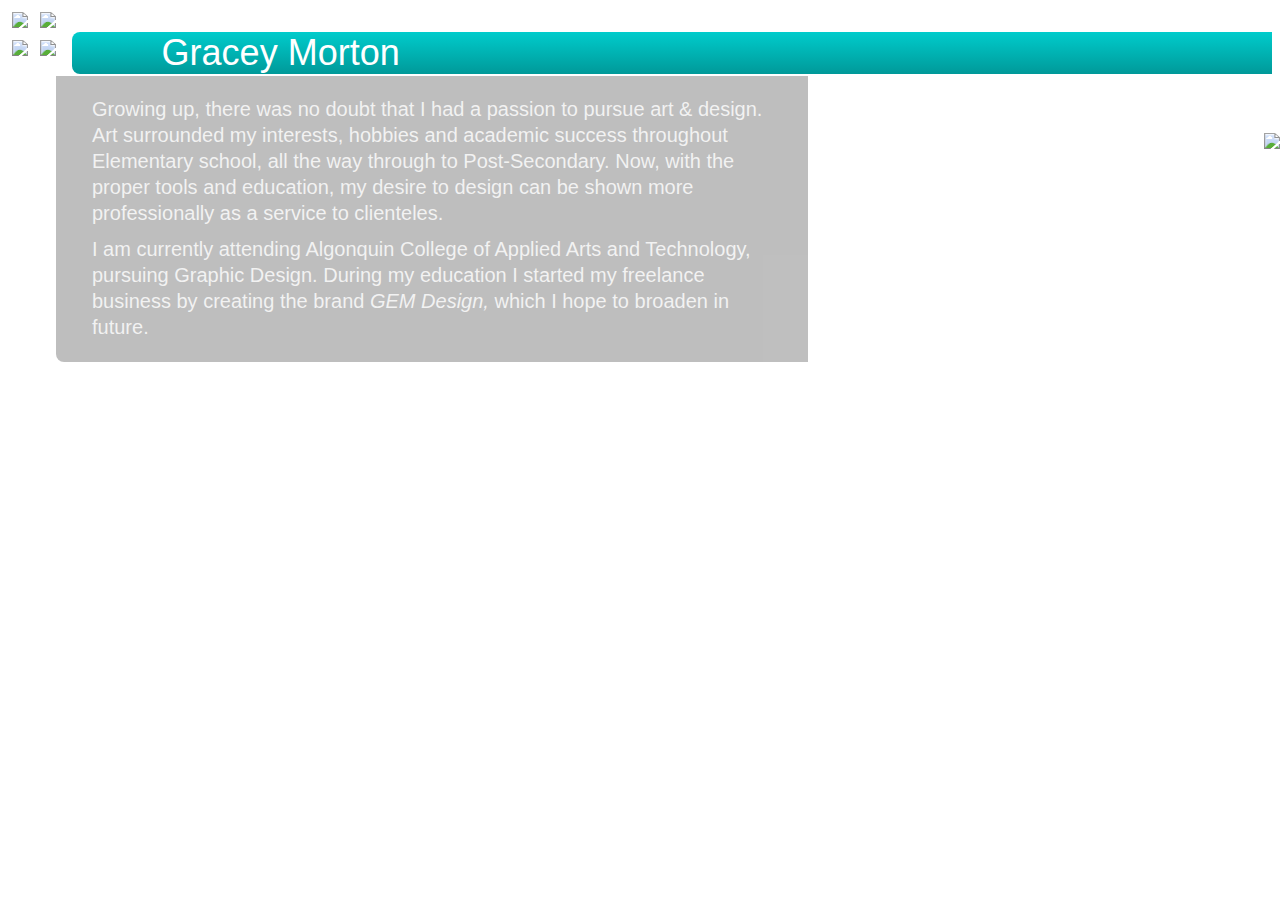
==== about.html @ e6549aed "added the CSS and designed my site" ====
<!doctype html>
<html>
<head>
<meta charset="UTF-8">
<title>Gray Sea Creative — About</title>
	<link href="about-general.css"rel="stylesheet">
	<meta name="handhedfriendly" content="true">
	<meta name="mobileoptimized" content="240">
	<meta name="viewport" content="width=device-width;initial-scale=1">
	
</head>


	<div class="box">
			<img src="images/graceshadow3.png">				
		</div>
		<style>
		<img src="wood_1.png" alt="">
	</style>
<body>


<div class="container">
			<header>
				<h1>Gracey Morton</h1>
			</header>
					
			
<article>
<article class="container2">

						<p>Growing up, there was no doubt that I had a passion to pursue art &amp; design. Art surrounded my interests, hobbies and academic success throughout Elementary school, all the way through to Post-Secondary. Now, with the proper tools and education, my desire to design can be shown more professionally as a service to clienteles. </p>
					
					<p>I am currently attending Algonquin College of Applied Arts and Technology, pursuing Graphic Design. During my education I started my freelance business by creating the brand <em>GEM Design,</em> which I hope to broaden in future. </p>
					
			</article>
		
	
		
<footer>
		<!--<dl class="copyright">© 2013 Gray Sea Creative</p>-->
		<dd class="twitter"><a href="https://twitter.com/gracie_morton" target="_blank"><img src="images/social-043_twitter.png"></a></dd>
		<dd class="facebook"><a href="https://www.facebook.com/grace.morton.3363"target="_blank"><img src="images/social-046_facebook.png"></a></dd>
		<dd class="behance"><a href="http://www.behance.net/gracemorton"target="_blank"><img src="images/social-077_behance.png"></a></dd>
		<dd class="linked-in"><a href="http://www.linkedin.com/profile/view?id=219690857&goback=%2Enmp_*1_*1_*1_*1_*1_*1_*1_*1_*1_*1&trk=spm_pic"target="_blank"><img src="images/social-051_linkedin.png"</a></dd>
	</footer>
		
		
<!--			
<div class="footer">
	<footer>
				
				<d1>&#169; Gray Sea Creative. All Rights Reserved.</d1> 
			
		<dd><a href="https://twitter.com/gracie_morton" target="_blank"><img src="images/social-043_twitter.png"></a></dd>
		<dd><a href="https://www.facebook.com/grace.morton.3363"target="_blank"><img src="images/social-046_facebook.png"></a></dd>
		<dd><a href="http://www.behance.net/gracemorton"target="_blank"><img src="images/social-077_behance.png"></a></dd>
		<dd><a href="http://www.linkedin.com/profile/view?id=219690857&goback=%2Enmp_*1_*1_*1_*1_*1_*1_*1_*1_*1_*1&trk=spm_pic"target="_blank"><img src="images/social-051_linkedin.png"</a></dd>
		
		<dl>
		<dd><a href="mailto:grace.morton@hotmail.com"target="_blank"></a></dd>
		</dl>

	</footer>
</div>

-->


</body>
</html>
---- about-general.css ----
@-moz-viewport { width: device-width; scale: 1;	}
@-ms-viewport { width: device-width; scale: 1;	}
@-o-viewport { width: device-width; scale: 1; }
@-webkit-viewport { width: device-width; scale: 1; }
@viewport { width: device-width; scale: 1;	}

body{
	/*background-image:url(images/about-background.png);*/
	background-image:url(images/wood_1.png);

	background-repeat:repeat;
}

h1 {font-family:"Lucida Sans Unicode", "Lucida Grande", sans-serif;
	color:#FFF;
	font-size:36px;
	font-weight:normal;
	padding-left: 2.5em;
	padding-right:1em;
	margin-bottom: .5em;
	
	
	-moz-border-radius: 8px 0px 0px 8px;  
	-webkit-border-top-left-radius: 8px;     	
	-webkit-border-bottom-left-radius: 8px; 
	border-top-left-radius: 8px;  
	border-bottom-left-radius: 8px;        
	
		background: 
		-webkit-gradient(
			linear, 
			left top, 
			left bottom, 
			from(#0CC), 
			to(#099)
		);
	
	float:right;
	width: 85%;
	
}


.site-footer {
	padding: 0 0 1rem;
}

.footer {
	display:inline-block;
	margin-bottom: -3em;
	margin-top: 10em;
	margin-left: -1em;
	width: 50%;
	
		background: 
		-webkit-gradient(
			linear, 
			left top, 
			left bottom, 
			from(#0CC), 
			to(#099)
		);
	padding: 1% 3% 6%;
	

	
}






.container2 {
	width: 57%;
	float:left;
	padding-left: 1em;
	padding-right:1em;	
	padding-bottom: 2em;
	margin-top: -1em;
	margin-left:3em;
		
	-moz-border-radius: 8px 0px 0px 8px;  
	-webkit-border-top-left-radius: 8px;     	
	-webkit-border-bottom-left-radius: 8px; 
	border-top-left-radius: 0px;  
	border-bottom-left-radius: 8px;        

	background-color:#000;
	opacity: .25;	

}


.box {
	width:"width=device-width;initial-scale=1";
	height: 68px;
	right:0px;
	padding-right: -1.5em;
	margin-top:125px;
	margin-right:0em;
	position:absolute;   	
	
	float:right;	
}


p {
	color:#CCC;
	font-family:"Trebuchet MS", Arial, Helvetica, sans-serif;
	font-weight:normal;
	line-height: 1.3em;
	font-size:20px;


	margin-bottom: -.5em;
	padding-left:1em;
	padding-right:1em;
	/*padding-top:1em;*/
}
/*body {width:100%;
}*/
/*
article {
	float:left;
	width:45%;
	opacity: 0.55;
	margin: -1.5em 1.5em;
}
*/

dd {
	display:inline-block;
	margin: .25em;	
}

dl { 
float:right;
}



@media only screen and (max-width: 25em) { 

h1 {font-family:"Lucida Sans Unicode", "Lucida Grande", sans-serif;
	color:#FFF;
	font-size:30px;
	font-weight:normal;
	padding-left:.5em;
	padding-right:.5em;
}

p {
	color:#FFF;
	font-family:"Trebuchet MS", Arial, Helvetica, sans-serif;
	font-weight:normal;
	font-size:16px;
	line-height: 1.25em;

	margin-bottom: -.5em;
	padding-left:1em;
	padding-right:3em;
	/*padding-top:1em;*/
}

.container2 {
	padding-right:3em;	
	padding-bottom: 2em;
	margin-top: -3em;
	margin-left:1em;
	width: 100%;
	float:left;
	margin-right: 3em;	
	margin-top:23em;
	margin-bottom: 1em;
	
	-moz-border-radius: 8px 0px 0px 8px;  
	-webkit-border-top-left-radius: 8px;     	
	-webkit-border-bottom-left-radius: 8px; 
	border-top-left-radius: 8px;  
	border-bottom-left-radius: 8px;        
	background-color:#000;
	opacity: .50;	
}

.box {
	width: 325px;
	height: 65px;
	right:0px;
	padding-right:0px;
	margin-top:50px;
	margin-right:0em;
	position:absolute;   
	
	
	float:right;
}

/*
figure {
	float: left;
	width: 40%;
	margin: 0;
}
*/

.connect {
	display:inline-block;
	padding-bottom: -3em;
}

dd {
	display:inline-block;
	margin: 0em;
}



}

@media only screen and (max-width: 36em) { 
h1 {font-family:"Lucida Sans Unicode", "Lucida Grande", sans-serif;
	color:#FFF;
	font-size:30px;
	font-weight:normal;
	padding-left:.5em;
	padding-right:.5em;
}

p {
	color:#FFF;
	font-family:"Trebuchet MS", Arial, Helvetica, sans-serif;
	font-weight:normal;
	font-size:16px;
	line-height: 1.25em;

	margin-bottom: -.5em;
	padding-left:1em;
	padding-right:1em;
	/*padding-top:1em;*/
}

.container2 {
	width: 100%;
	float:left;
	padding-left: 1em;
	padding-right:1em;
	margin-top:23em;
	margin-bottom: 1em;
	
	-moz-border-radius: 8px 0px 0px 8px;  
	-webkit-border-top-left-radius: 8px;     	
	-webkit-border-bottom-left-radius: 8px; 
	border-top-left-radius: 8px;  
	border-bottom-left-radius: 8px;        
	-moz-box-shadow:1px 1px 5px;
	-webkit-box-shadow:1px 1px 5px;
	box-shadow:1px 1px 5px #333;
	background-color:#000;
	opacity: .50;	
}

.box {
	width: 325px;
	height: 68px;
	right:0px;
	padding-right:0px;
	margin-top:55px;
	margin-right:0em;
	position:absolute;   
	
	
	float:right;
}

/*
figure {
	float: left;
	width: 40%;
	margin: 0;
}
*/

.connect {
	display:inline-block;
	padding-bottom: -3em;
}

dd {
	display:inline-block;
	margin: 0em;
}	
	
}
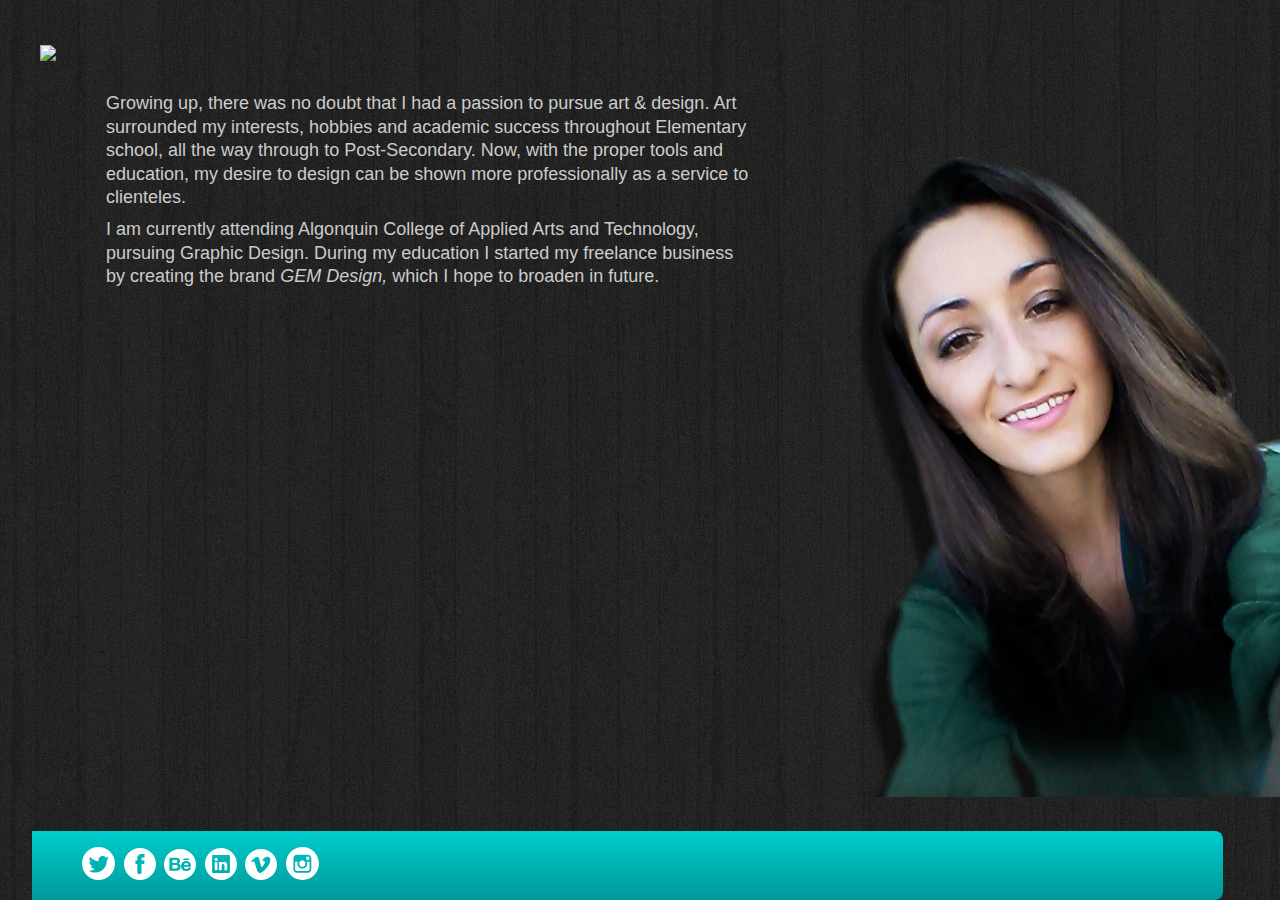
==== commit b58517f1: "updated html/css" ====
--- a/about.html
+++ b/about.html
@@ -22,7 +22,8 @@
 
 <div class="container">
 			<header>
-				<h1>Gracey Morton</h1>
+			<h1><img src="images/graceymorton_graceymorton.svg"></h1>	
+				<!--<h1>Gracey Morton</h1>-->
 			</header>
 					
 			
@@ -36,14 +37,27 @@
 			</article>
 		
 	
-		
 <footer>
+				<div class="footer">
+				<ul>
+					<li><a href="https://twitter.com/gracie_morton" target="_blank"><img src="images/social_twitter_white.svg"></a></li>
+					<li><a href="https://www.facebook.com/grace.morton.3363"target="_blank"><img src="images/social_facebook_white.svg"></a></li>
+					<li><a href="http://www.behance.net/gracemorton"target="_blank"><img src="images/social_behance_white.svg"></a></li>
+					<li><a href="http://www.linkedin.com/profile/view?id=219690857&goback=%2Enmp_*1_*1_*1_*1_*1_*1_*1_*1_*1_*1&trk=spm_pic" target="_blank"><img src="images/social_linkedin_white.svg"></a></li>
+					<li><a href="https://vimeo.com/user16334762" target="_blank"><img src="images/social_vimeo_white.svg"></a></li>
+					<li><a href="http://instagram.com/graceymorton target=" target="_blank"><img src="images/social_instagram_white.svg"></a></li>
+				</ul>
+	</footer>	
+	
+	
+	
+
 		<!--<dl class="copyright">© 2013 Gray Sea Creative</p>-->
-		<dd class="twitter"><a href="https://twitter.com/gracie_morton" target="_blank"><img src="images/social-043_twitter.png"></a></dd>
+		<!--<dd class="twitter"><a href="https://twitter.com/gracie_morton" target="_blank"><img src="images/social-043_twitter.png"></a></dd>
 		<dd class="facebook"><a href="https://www.facebook.com/grace.morton.3363"target="_blank"><img src="images/social-046_facebook.png"></a></dd>
 		<dd class="behance"><a href="http://www.behance.net/gracemorton"target="_blank"><img src="images/social-077_behance.png"></a></dd>
 		<dd class="linked-in"><a href="http://www.linkedin.com/profile/view?id=219690857&goback=%2Enmp_*1_*1_*1_*1_*1_*1_*1_*1_*1_*1&trk=spm_pic"target="_blank"><img src="images/social-051_linkedin.png"</a></dd>
-	</footer>
+	</footer>-->
 		
 		
 <!--			
--- a/about-general.css
+++ b/about-general.css
@@ -1,7 +1,7 @@
 @-moz-viewport { width: device-width; scale: 1;	}
 @-ms-viewport { width: device-width; scale: 1;	}
 @-o-viewport { width: device-width; scale: 1; }
-@-webkit-viewport { width: device-width; scale: 1; }
+@-webkit-viewport { width: device-width, scale: 1; }
 @viewport { width: device-width; scale: 1;	}
 
 body{
@@ -10,7 +10,7 @@
 
 	background-repeat:repeat;
 }
-
+/*
 h1 {font-family:"Lucida Sans Unicode", "Lucida Grande", sans-serif;
 	color:#FFF;
 	font-size:36px;
@@ -39,18 +39,24 @@
 	width: 85%;
 	
 }
-
-
-.site-footer {
-	padding: 0 0 1rem;
-}
-
-.footer {
-	display:inline-block;
-	margin-bottom: -3em;
-	margin-top: 10em;
-	margin-left: -1em;
-	width: 50%;
+*/
+.container {
+	margin:2em;
+
+}
+
+footer {
+	max-height: .25 em;
+	padding-left: .45em;
+	padding-right:2em;
+	margin-left: -.5em;
+	position: fixed;
+	bottom: 0;
+	-moz-border-radius: 8px 0px 0px 8px;  
+	-webkit-border-top-left-radius: 0px;     	
+	-webkit-border-bottom-right-radius: 8px; 
+	border-top-right-radius: 8px;  
+	border-bottom-right-radius: 8px;        
 	
 		background: 
 		-webkit-gradient(
@@ -60,11 +66,45 @@
 			from(#0CC), 
 			to(#099)
 		);
-	padding: 1% 3% 6%;
-	
-
-	
-}
+	
+	float:left;
+	width: 90%;
+	
+		border: 0;
+
+
+}
+
+
+
+footer li {
+	display:inline;
+	padding: .15em;
+	padding-top: .25em;
+}
+
+
+
+/*
+.footer {
+	display:inline-block;
+	margin-bottom: -3em;
+	margin-top: 10em;
+	margin-left: -1em;
+	width: 50%;
+	
+		background: 
+		-webkit-gradient(
+			linear, 
+			left top, 
+			left bottom, 
+			from(#0CC), 
+			to(#099)
+		);
+	padding: 1% 3% 6%;	
+}
+*/
+
 
 
 
@@ -74,20 +114,21 @@
 .container2 {
 	width: 57%;
 	float:left;
-	padding-left: 1em;
+	margin-left:0;
+	padding-left: -3em;
 	padding-right:1em;	
 	padding-bottom: 2em;
 	margin-top: -1em;
 	margin-left:3em;
-		
+	/*	
 	-moz-border-radius: 8px 0px 0px 8px;  
 	-webkit-border-top-left-radius: 8px;     	
 	-webkit-border-bottom-left-radius: 8px; 
 	border-top-left-radius: 0px;  
 	border-bottom-left-radius: 8px;        
 
-	background-color:#000;
-	opacity: .25;	
+	background-color:#fff;
+	opacity: 100%;	*/
 
 }
 
@@ -110,7 +151,7 @@
 	font-family:"Trebuchet MS", Arial, Helvetica, sans-serif;
 	font-weight:normal;
 	line-height: 1.3em;
-	font-size:20px;
+	font-size:18px;
 
 
 	margin-bottom: -.5em;
@@ -162,7 +203,7 @@
 	padding-right:3em;
 	/*padding-top:1em;*/
 }
-
+/*
 .container2 {
 	padding-right:3em;	
 	padding-bottom: 2em;
@@ -181,7 +222,7 @@
 	border-bottom-left-radius: 8px;        
 	background-color:#000;
 	opacity: .50;	
-}
+}*/
 
 .box {
 	width: 325px;
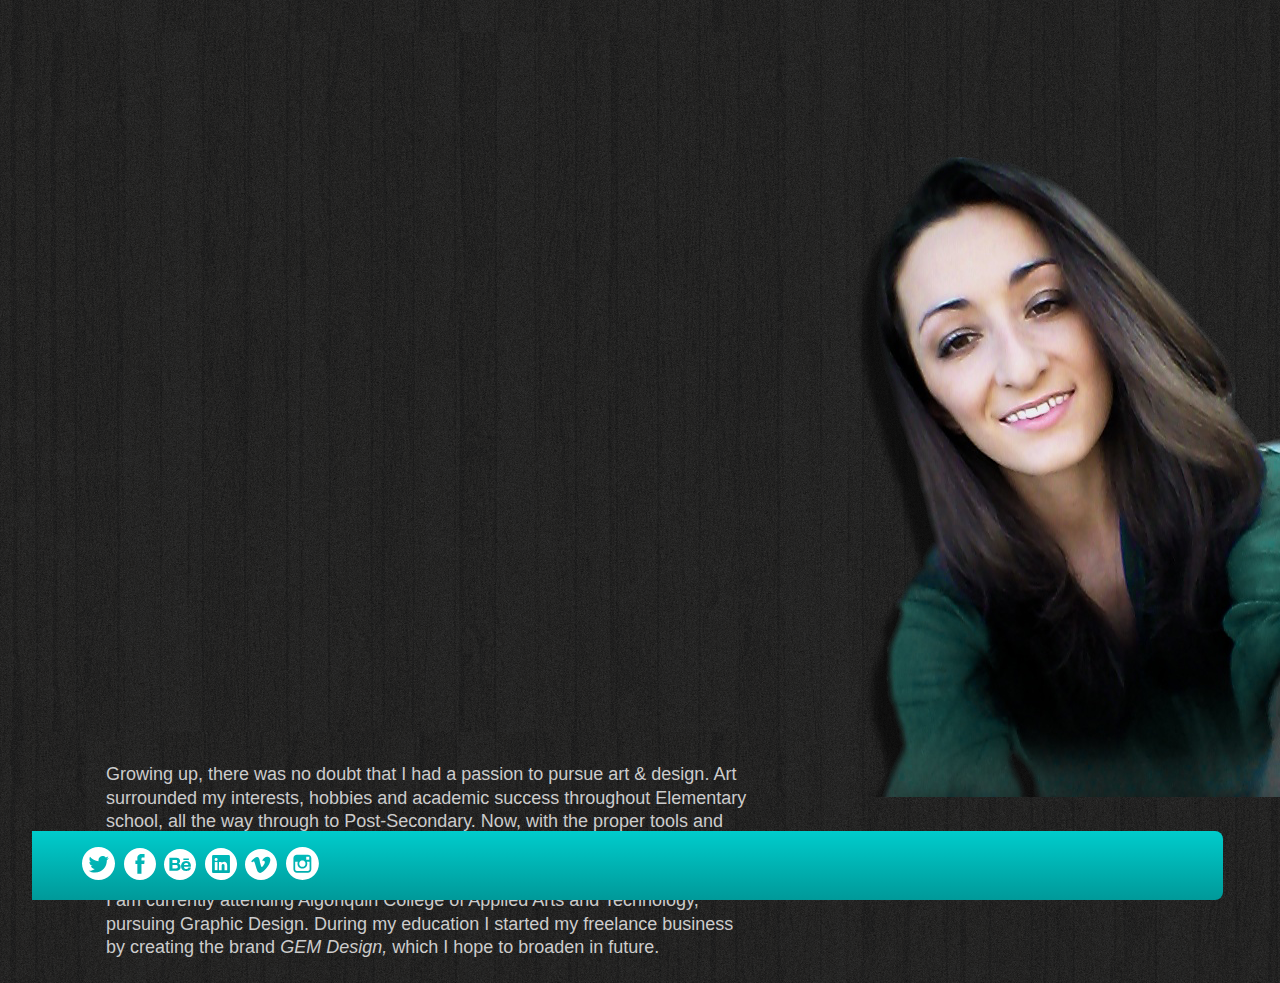
==== commit e1e7850c: "organized/rearranged folders" ====
--- a/about.html
+++ b/about.html
@@ -3,7 +3,7 @@
 <head>
 <meta charset="UTF-8">
 <title>Gray Sea Creative — About</title>
-	<link href="about-general.css"rel="stylesheet">
+	<link href="css/about-general.css"rel="stylesheet">
 	<meta name="handhedfriendly" content="true">
 	<meta name="mobileoptimized" content="240">
 	<meta name="viewport" content="width=device-width;initial-scale=1">
@@ -22,7 +22,7 @@
 
 <div class="container">
 			<header>
-			<h1><img src="images/graceymorton_graceymorton.svg"></h1>	
+			<h1><img src="images/wood_1.png"></h1>	
 				<!--<h1>Gracey Morton</h1>-->
 			</header>
 					
--- a/css/about-general.css
+++ b/css/about-general.css
@@ -0,0 +1,335 @@
+@-moz-viewport { width: device-width; scale: 1;	}
+@-ms-viewport { width: device-width; scale: 1;	}
+@-o-viewport { width: device-width; scale: 1; }
+@-webkit-viewport { width: device-width, scale: 1; }
+@viewport { width: device-width; scale: 1;	}
+
+body{
+	/*background-image:url(images/about-background.png);*/
+	background-image:url(../images/wood_1.png);
+
+	background-repeat:repeat;
+}
+/*
+h1 {font-family:"Lucida Sans Unicode", "Lucida Grande", sans-serif;
+	color:#FFF;
+	font-size:36px;
+	font-weight:normal;
+	padding-left: 2.5em;
+	padding-right:1em;
+	margin-bottom: .5em;
+	
+	
+	-moz-border-radius: 8px 0px 0px 8px;  
+	-webkit-border-top-left-radius: 8px;     	
+	-webkit-border-bottom-left-radius: 8px; 
+	border-top-left-radius: 8px;  
+	border-bottom-left-radius: 8px;        
+	
+		background: 
+		-webkit-gradient(
+			linear, 
+			left top, 
+			left bottom, 
+			from(#0CC), 
+			to(#099)
+		);
+	
+	float:right;
+	width: 85%;
+	
+}
+*/
+.container {
+	margin:2em;
+
+}
+
+footer {
+	max-height: .25 em;
+	padding-left: .45em;
+	padding-right:2em;
+	margin-left: -.5em;
+	position: fixed;
+	bottom: 0;
+	-moz-border-radius: 8px 0px 0px 8px;  
+	-webkit-border-top-left-radius: 0px;     	
+	-webkit-border-bottom-right-radius: 8px; 
+	border-top-right-radius: 8px;  
+	border-bottom-right-radius: 8px;        
+	
+		background: 
+		-webkit-gradient(
+			linear, 
+			left top, 
+			left bottom, 
+			from(#0CC), 
+			to(#099)
+		);
+	
+	float:left;
+	width: 90%;
+	
+		border: 0;
+
+
+}
+
+
+
+footer li {
+	display:inline;
+	padding: .15em;
+	padding-top: .25em;
+}
+
+
+
+/*
+.footer {
+	display:inline-block;
+	margin-bottom: -3em;
+	margin-top: 10em;
+	margin-left: -1em;
+	width: 50%;
+	
+		background: 
+		-webkit-gradient(
+			linear, 
+			left top, 
+			left bottom, 
+			from(#0CC), 
+			to(#099)
+		);
+	padding: 1% 3% 6%;	
+}
+*/
+
+
+
+
+
+
+
+.container2 {
+	width: 57%;
+	float:left;
+	margin-left:0;
+	padding-left: -3em;
+	padding-right:1em;	
+	padding-bottom: 2em;
+	margin-top: -1em;
+	margin-left:3em;
+	/*	
+	-moz-border-radius: 8px 0px 0px 8px;  
+	-webkit-border-top-left-radius: 8px;     	
+	-webkit-border-bottom-left-radius: 8px; 
+	border-top-left-radius: 0px;  
+	border-bottom-left-radius: 8px;        
+
+	background-color:#fff;
+	opacity: 100%;	*/
+
+}
+
+
+.box {
+	width:"width=device-width;initial-scale=1";
+	height: 68px;
+	right:0px;
+	padding-right: -1.5em;
+	margin-top:125px;
+	margin-right:0em;
+	position:absolute;   	
+	
+	float:right;	
+}
+
+
+p {
+	color:#CCC;
+	font-family:"Trebuchet MS", Arial, Helvetica, sans-serif;
+	font-weight:normal;
+	line-height: 1.3em;
+	font-size:18px;
+
+
+	margin-bottom: -.5em;
+	padding-left:1em;
+	padding-right:1em;
+	/*padding-top:1em;*/
+}
+/*body {width:100%;
+}*/
+/*
+article {
+	float:left;
+	width:45%;
+	opacity: 0.55;
+	margin: -1.5em 1.5em;
+}
+*/
+
+dd {
+	display:inline-block;
+	margin: .25em;	
+}
+
+dl { 
+float:right;
+}
+
+
+
+@media only screen and (max-width: 25em) { 
+
+h1 {font-family:"Lucida Sans Unicode", "Lucida Grande", sans-serif;
+	color:#FFF;
+	font-size:30px;
+	font-weight:normal;
+	padding-left:.5em;
+	padding-right:.5em;
+}
+
+p {
+	color:#FFF;
+	font-family:"Trebuchet MS", Arial, Helvetica, sans-serif;
+	font-weight:normal;
+	font-size:16px;
+	line-height: 1.25em;
+
+	margin-bottom: -.5em;
+	padding-left:1em;
+	padding-right:3em;
+	/*padding-top:1em;*/
+}
+/*
+.container2 {
+	padding-right:3em;	
+	padding-bottom: 2em;
+	margin-top: -3em;
+	margin-left:1em;
+	width: 100%;
+	float:left;
+	margin-right: 3em;	
+	margin-top:23em;
+	margin-bottom: 1em;
+	
+	-moz-border-radius: 8px 0px 0px 8px;  
+	-webkit-border-top-left-radius: 8px;     	
+	-webkit-border-bottom-left-radius: 8px; 
+	border-top-left-radius: 8px;  
+	border-bottom-left-radius: 8px;        
+	background-color:#000;
+	opacity: .50;	
+}*/
+
+.box {
+	width: 325px;
+	height: 65px;
+	right:0px;
+	padding-right:0px;
+	margin-top:50px;
+	margin-right:0em;
+	position:absolute;   
+	
+	
+	float:right;
+}
+
+/*
+figure {
+	float: left;
+	width: 40%;
+	margin: 0;
+}
+*/
+
+.connect {
+	display:inline-block;
+	padding-bottom: -3em;
+}
+
+dd {
+	display:inline-block;
+	margin: 0em;
+}
+
+
+
+}
+
+@media only screen and (max-width: 36em) { 
+h1 {font-family:"Lucida Sans Unicode", "Lucida Grande", sans-serif;
+	color:#FFF;
+	font-size:30px;
+	font-weight:normal;
+	padding-left:.5em;
+	padding-right:.5em;
+}
+
+p {
+	color:#FFF;
+	font-family:"Trebuchet MS", Arial, Helvetica, sans-serif;
+	font-weight:normal;
+	font-size:16px;
+	line-height: 1.25em;
+
+	margin-bottom: -.5em;
+	padding-left:1em;
+	padding-right:1em;
+	/*padding-top:1em;*/
+}
+
+.container2 {
+	width: 100%;
+	float:left;
+	padding-left: 1em;
+	padding-right:1em;
+	margin-top:23em;
+	margin-bottom: 1em;
+	
+	-moz-border-radius: 8px 0px 0px 8px;  
+	-webkit-border-top-left-radius: 8px;     	
+	-webkit-border-bottom-left-radius: 8px; 
+	border-top-left-radius: 8px;  
+	border-bottom-left-radius: 8px;        
+	-moz-box-shadow:1px 1px 5px;
+	-webkit-box-shadow:1px 1px 5px;
+	box-shadow:1px 1px 5px #333;
+	background-color:#000;
+	opacity: .50;	
+}
+
+.box {
+	width: 325px;
+	height: 68px;
+	right:0px;
+	padding-right:0px;
+	margin-top:55px;
+	margin-right:0em;
+	position:absolute;   
+	
+	
+	float:right;
+}
+
+/*
+figure {
+	float: left;
+	width: 40%;
+	margin: 0;
+}
+*/
+
+.connect {
+	display:inline-block;
+	padding-bottom: -3em;
+}
+
+dd {
+	display:inline-block;
+	margin: 0em;
+}	
+	
+}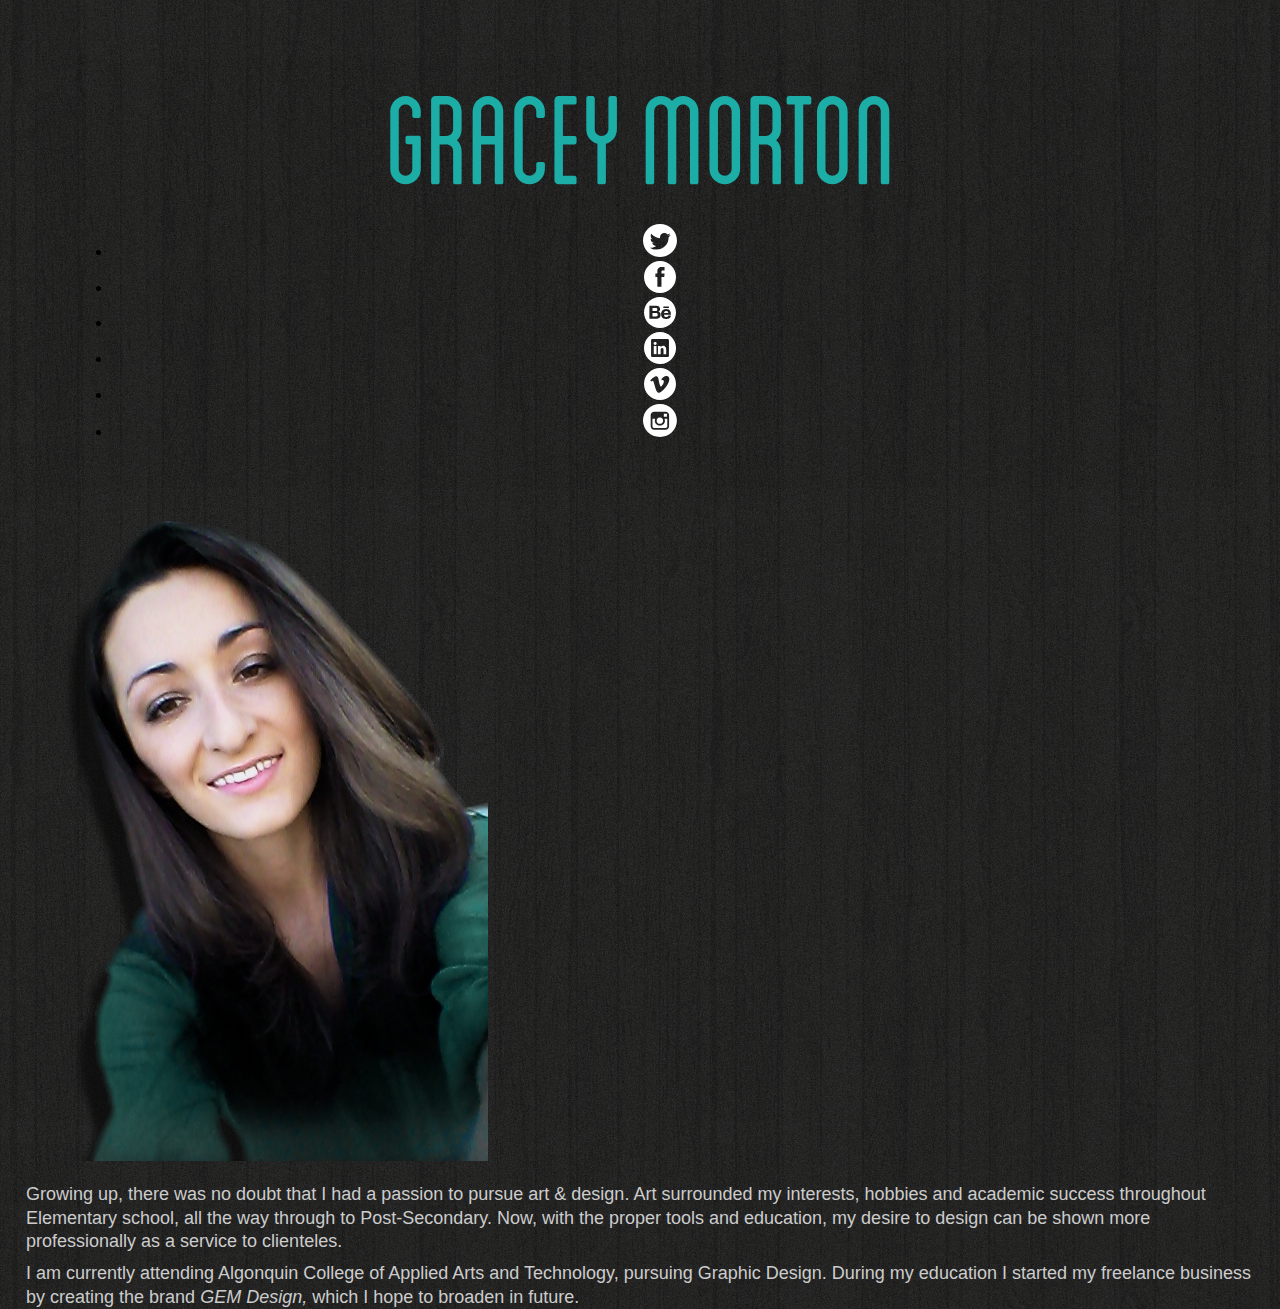
==== commit 73faa24d: "edits" ====
--- a/about.html
+++ b/about.html
@@ -9,76 +9,37 @@
 	<meta name="viewport" content="width=device-width;initial-scale=1">
 	
 </head>
-
-
-	<div class="box">
-			<img src="images/graceshadow3.png">				
-		</div>
-		<style>
-		<img src="wood_1.png" alt="">
-	</style>
 <body>
 
+	<img a href="../../Design for Interactive 4/gracemorton.github.io/images/wood_1.png">
 
-<div class="container">
-			<header>
-			<h1><img src="images/wood_1.png"></h1>	
-				<!--<h1>Gracey Morton</h1>-->
-			</header>
-					
-			
-<article>
-<article class="container2">
-
-						<p>Growing up, there was no doubt that I had a passion to pursue art &amp; design. Art surrounded my interests, hobbies and academic success throughout Elementary school, all the way through to Post-Secondary. Now, with the proper tools and education, my desire to design can be shown more professionally as a service to clienteles. </p>
-					
-					<p>I am currently attending Algonquin College of Applied Arts and Technology, pursuing Graphic Design. During my education I started my freelance business by creating the brand <em>GEM Design,</em> which I hope to broaden in future. </p>
-					
-			</article>
-		
-	
-<footer>
-				<div class="footer">
+		<div class="container">
+			<header>					
+				<h1><img src="images/graceymorton2_gracey morton2.svg"></h1>	
+			<!--<div class="nav">-->
 				<ul>
 					<li><a href="https://twitter.com/gracie_morton" target="_blank"><img src="images/social_twitter_white.svg"></a></li>
 					<li><a href="https://www.facebook.com/grace.morton.3363"target="_blank"><img src="images/social_facebook_white.svg"></a></li>
 					<li><a href="http://www.behance.net/gracemorton"target="_blank"><img src="images/social_behance_white.svg"></a></li>
 					<li><a href="http://www.linkedin.com/profile/view?id=219690857&goback=%2Enmp_*1_*1_*1_*1_*1_*1_*1_*1_*1_*1&trk=spm_pic" target="_blank"><img src="images/social_linkedin_white.svg"></a></li>
 					<li><a href="https://vimeo.com/user16334762" target="_blank"><img src="images/social_vimeo_white.svg"></a></li>
-					<li><a href="http://instagram.com/graceymorton target=" target="_blank"><img src="images/social_instagram_white.svg"></a></li>
-				</ul>
-	</footer>	
-	
-	
-	
+					<li><a href="http://instagram.com/graceymorton" target=" target="_blank"><img src="images/social_instagram_white.svg"></a></li>
+				</ul> </div>
+		</header>
 
-		<!--<dl class="copyright">© 2013 Gray Sea Creative</p>-->
-		<!--<dd class="twitter"><a href="https://twitter.com/gracie_morton" target="_blank"><img src="images/social-043_twitter.png"></a></dd>
-		<dd class="facebook"><a href="https://www.facebook.com/grace.morton.3363"target="_blank"><img src="images/social-046_facebook.png"></a></dd>
-		<dd class="behance"><a href="http://www.behance.net/gracemorton"target="_blank"><img src="images/social-077_behance.png"></a></dd>
-		<dd class="linked-in"><a href="http://www.linkedin.com/profile/view?id=219690857&goback=%2Enmp_*1_*1_*1_*1_*1_*1_*1_*1_*1_*1&trk=spm_pic"target="_blank"><img src="images/social-051_linkedin.png"</a></dd>
-	</footer>-->
+	<div class="box">
+			<img src="images/graceshadow3.png">				
+		</div>
+
+			
+<div class="wrapper">
+						<p>Growing up, there was no doubt that I had a passion to pursue art &amp; design. Art surrounded my interests, hobbies and academic success throughout Elementary school, all the way through to Post-Secondary. Now, with the proper tools and education, my desire to design can be shown more professionally as a service to clienteles. </p>
+					
+					<p>I am currently attending Algonquin College of Applied Arts and Technology, pursuing Graphic Design. During my education I started my freelance business by creating the brand <em>GEM Design,</em> which I hope to broaden in future. </p>
+					
+			</div>
 		
-		
-<!--			
-<div class="footer">
-	<footer>
-				
-				<d1>&#169; Gray Sea Creative. All Rights Reserved.</d1> 
-			
-		<dd><a href="https://twitter.com/gracie_morton" target="_blank"><img src="images/social-043_twitter.png"></a></dd>
-		<dd><a href="https://www.facebook.com/grace.morton.3363"target="_blank"><img src="images/social-046_facebook.png"></a></dd>
-		<dd><a href="http://www.behance.net/gracemorton"target="_blank"><img src="images/social-077_behance.png"></a></dd>
-		<dd><a href="http://www.linkedin.com/profile/view?id=219690857&goback=%2Enmp_*1_*1_*1_*1_*1_*1_*1_*1_*1_*1&trk=spm_pic"target="_blank"><img src="images/social-051_linkedin.png"</a></dd>
-		
-		<dl>
-		<dd><a href="mailto:grace.morton@hotmail.com"target="_blank"></a></dd>
-		</dl>
 
-	</footer>
-</div>
-
--->
 
 
 </body>
--- a/css/about-general.css
+++ b/css/about-general.css
@@ -45,6 +45,35 @@
 
 }
 
+/* Header Style */
+.container > header {
+	margin: 0 auto;
+	padding: 2em;
+}
+
+.container > header {
+	text-align: center;
+	background: rgba(0,0,0,0.01);
+}
+
+.container > header h1 {
+	font-size: 2.625em;
+	line-height: 1.3;
+	margin: 0;
+	font-weight: 300;
+}
+
+.container > header span {
+	display: block;
+	font-size: 60%;
+	opacity: 0.8;
+	padding: 0 0 0.6em 0.1em;
+}
+
+
+
+
+/*
 footer {
 	max-height: .25 em;
 	padding-left: .45em;
@@ -110,7 +139,7 @@
 
 
 
-
+/*
 .container2 {
 	width: 57%;
 	float:left;
